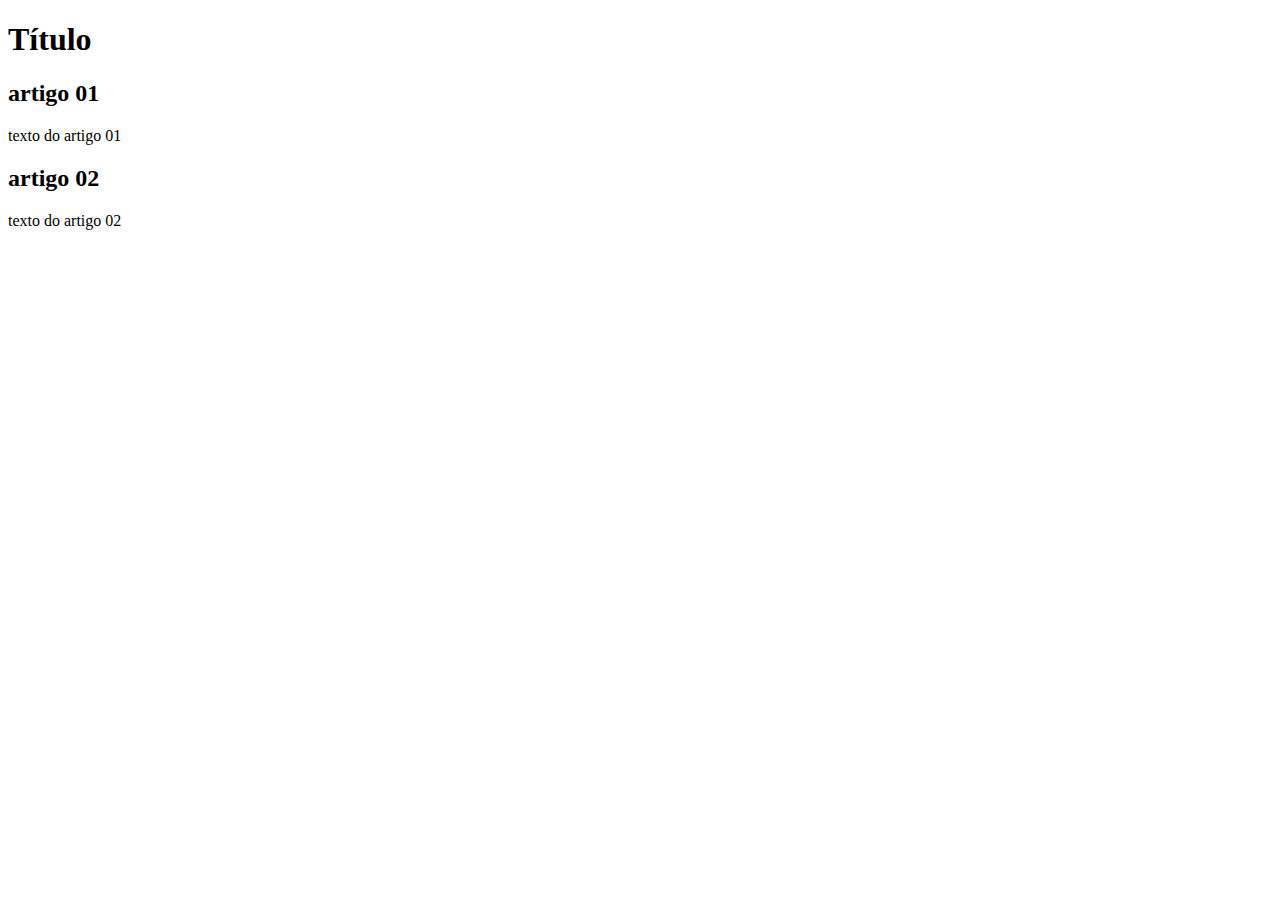
==== index.html @ 4d2bd6ad "add index.html" ====
<!DOCTYPE html>
<html lang="pt-br">
<head>
    <meta charset="UTF-8">
    <meta name="viewport" content="width=device-width, initial-scale=1.0">
    <title>Site teste</title>
</head>
<body>
    <main>
        <header>
            <h1>Título</h1>
        </header>
        <article>
            <h2>artigo 01</h2>
            <p>texto do artigo 01</p>
        </article>
        <article>
            <h2>artigo 02</h2>
            <p>texto do artigo 02</p>
        </article>
    </main>
</body>
</html>
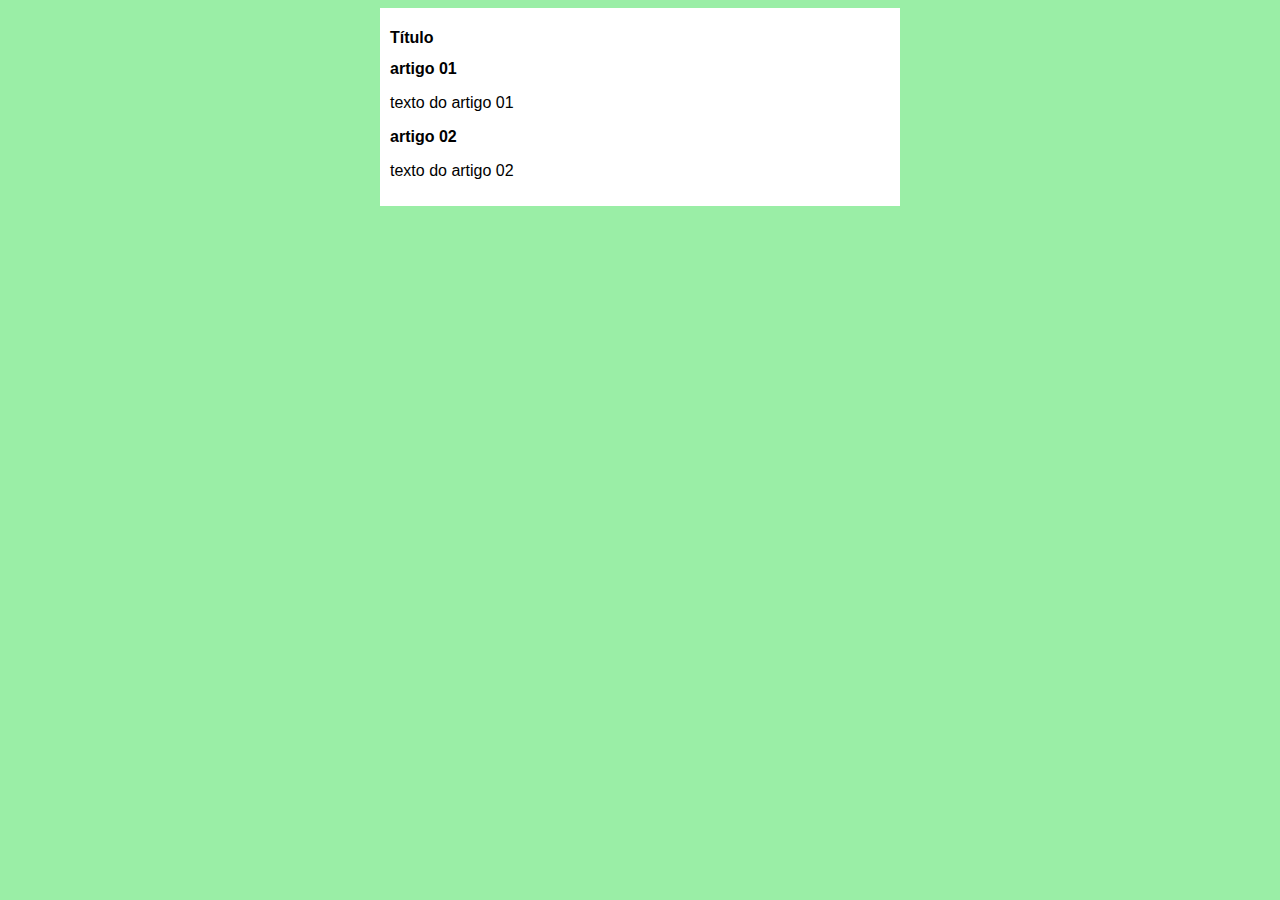
==== commit 024d5d29: "Iniciei o design" ====
--- a/index.html
+++ b/index.html
@@ -4,6 +4,7 @@
     <meta charset="UTF-8">
     <meta name="viewport" content="width=device-width, initial-scale=1.0">
     <title>Site teste</title>
+    <link rel="stylesheet" href="estilos/style.css">
 </head>
 <body>
     <main>
--- a/estilos/style.css
+++ b/estilos/style.css
@@ -0,0 +1,16 @@
+*{
+    font-family: Arial, Helvetica, sans-serif;
+    font-size: 1em;
+}
+
+body{
+    background-color: #9aeea6;
+}
+
+main{
+    background-color: white;
+    width: 500px;
+    margin: auto;
+    box-shadow: 2px 2px 2px,#276931;
+    padding: 10px;
+}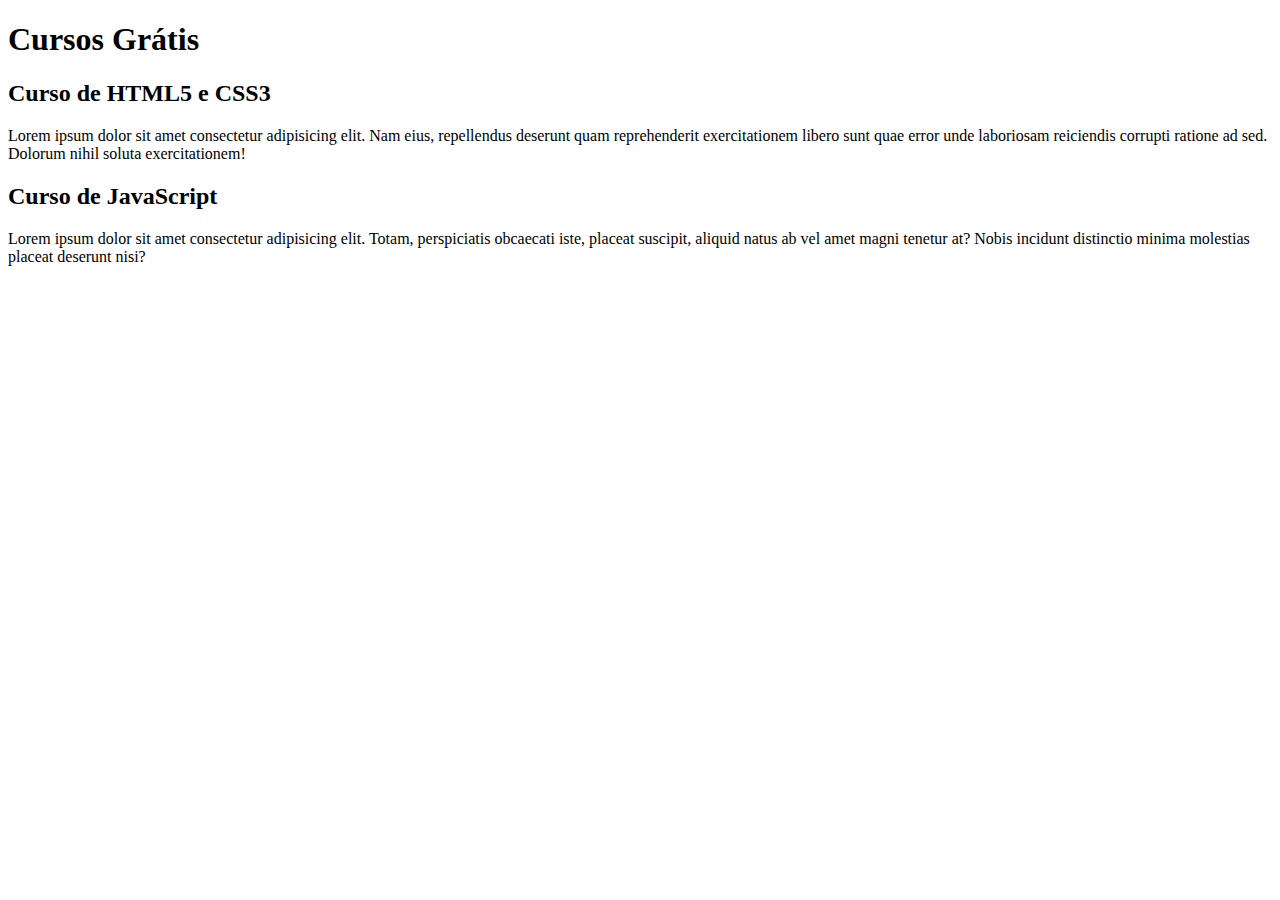
==== commit 7376fc54: "Update index.html" ====
--- a/index.html
+++ b/index.html
@@ -3,21 +3,20 @@
 <head>
     <meta charset="UTF-8">
     <meta name="viewport" content="width=device-width, initial-scale=1.0">
-    <title>Site teste</title>
-    <link rel="stylesheet" href="estilos/style.css">
+    <title>Site4teste</title>
 </head>
 <body>
     <main>
         <header>
-            <h1>Título</h1>
+            <h1>Cursos Grátis</h1>
         </header>
         <article>
-            <h2>artigo 01</h2>
-            <p>texto do artigo 01</p>
+            <h2>Curso de HTML5 e CSS3</h2>
+            <p>Lorem ipsum dolor sit amet consectetur adipisicing elit. Nam eius, repellendus deserunt quam reprehenderit exercitationem libero sunt quae error unde laboriosam reiciendis corrupti ratione ad sed. Dolorum nihil soluta exercitationem!</p>
         </article>
         <article>
-            <h2>artigo 02</h2>
-            <p>texto do artigo 02</p>
+            <h2>Curso de JavaScript</h2>
+            <p>Lorem ipsum dolor sit amet consectetur adipisicing elit. Totam, perspiciatis obcaecati iste, placeat suscipit, aliquid natus ab vel amet magni tenetur at? Nobis incidunt distinctio minima molestias placeat deserunt nisi?</p>
         </article>
     </main>
 </body>
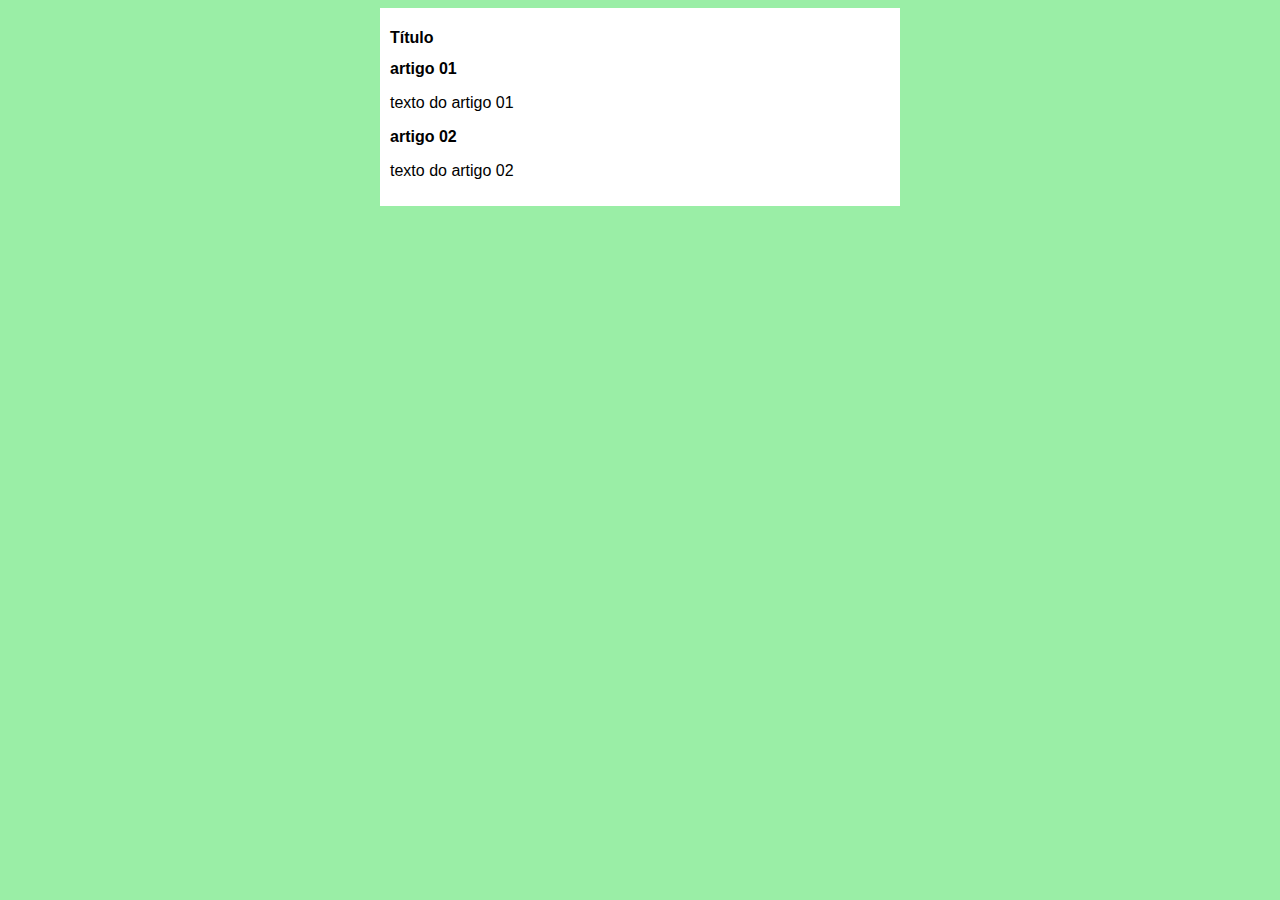
==== commit d56d6b62: "Update index.html" ====
--- a/index.html
+++ b/index.html
@@ -3,20 +3,21 @@
 <head>
     <meta charset="UTF-8">
     <meta name="viewport" content="width=device-width, initial-scale=1.0">
-    <title>Site4teste</title>
+    <title>Site 8 teste</title>
+    <link rel="stylesheet" href="estilos/style.css">
 </head>
 <body>
     <main>
         <header>
-            <h1>Cursos Grátis</h1>
+            <h1>Título</h1>
         </header>
         <article>
-            <h2>Curso de HTML5 e CSS3</h2>
-            <p>Lorem ipsum dolor sit amet consectetur adipisicing elit. Nam eius, repellendus deserunt quam reprehenderit exercitationem libero sunt quae error unde laboriosam reiciendis corrupti ratione ad sed. Dolorum nihil soluta exercitationem!</p>
+            <h2>artigo 01</h2>
+            <p>texto do artigo 01</p>
         </article>
         <article>
-            <h2>Curso de JavaScript</h2>
-            <p>Lorem ipsum dolor sit amet consectetur adipisicing elit. Totam, perspiciatis obcaecati iste, placeat suscipit, aliquid natus ab vel amet magni tenetur at? Nobis incidunt distinctio minima molestias placeat deserunt nisi?</p>
+            <h2>artigo 02</h2>
+            <p>texto do artigo 02</p>
         </article>
     </main>
 </body>
--- a/estilos/style.css
+++ b/estilos/style.css
@@ -0,0 +1,16 @@
+*{
+    font-family: Arial, Helvetica, sans-serif;
+    font-size: 1em;
+}
+
+body{
+    background-color: #9aeea6;
+}
+
+main{
+    background-color: white;
+    width: 500px;
+    margin: auto;
+    box-shadow: 2px 2px 2px,#276931;
+    padding: 10px;
+}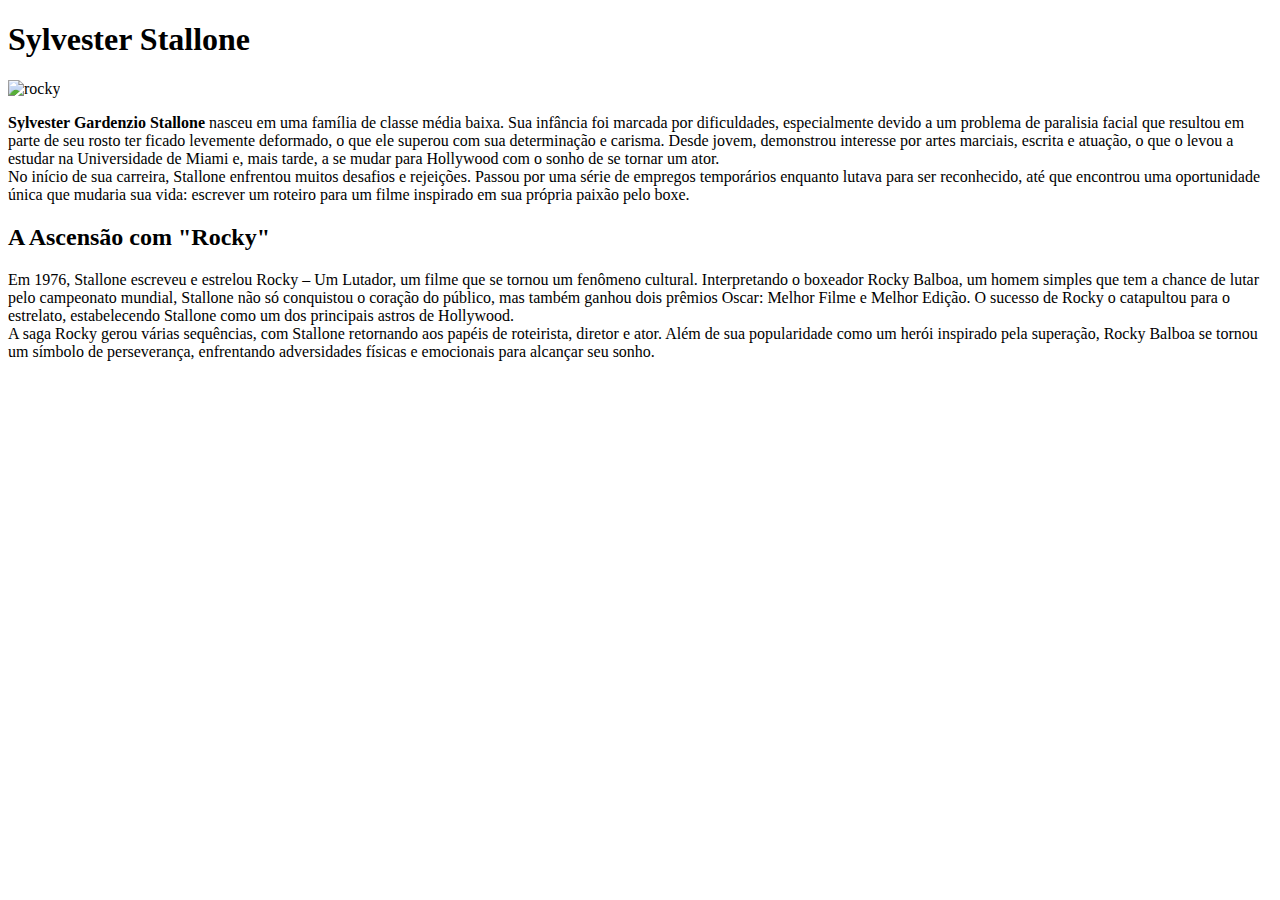
==== commit 30e48f98: "Página do Rocky" ====
--- a/index.html
+++ b/index.html
@@ -3,22 +3,20 @@
 <head>
     <meta charset="UTF-8">
     <meta name="viewport" content="width=device-width, initial-scale=1.0">
-    <title>Site 8 teste</title>
-    <link rel="stylesheet" href="estilos/style.css">
+    <title>Site4teste</title>
 </head>
 <body>
     <main>
         <header>
-            <h1>Título</h1>
+            <h1>Sylvester Stallone</h1>
+            <img src="imagens/" alt="rocky">
         </header>
-        <article>
-            <h2>artigo 01</h2>
-            <p>texto do artigo 01</p>
-        </article>
-        <article>
-            <h2>artigo 02</h2>
-            <p>texto do artigo 02</p>
-        </article>
+            <p><strong>Sylvester Gardenzio Stallone</strong> nasceu em uma família de classe média baixa. Sua infância foi marcada por dificuldades, especialmente devido a um problema de paralisia facial que resultou em parte de seu rosto ter ficado levemente deformado, o que ele superou com sua determinação e carisma. Desde jovem, demonstrou interesse por artes marciais, escrita e atuação, o que o levou a estudar na Universidade de Miami e, mais tarde, a se mudar para Hollywood com o sonho de se tornar um ator. <br>
+            No início de sua carreira, Stallone enfrentou muitos desafios e rejeições. Passou por uma série de empregos temporários enquanto lutava para ser reconhecido, até que encontrou uma oportunidade única que mudaria sua vida: escrever um roteiro para um filme inspirado em sua própria paixão pelo boxe.</p>
+
+            <h2>A Ascensão com "Rocky"</h2>
+            <p>Em 1976, Stallone escreveu e estrelou Rocky – Um Lutador, um filme que se tornou um fenômeno cultural. Interpretando o boxeador Rocky Balboa, um homem simples que tem a chance de lutar pelo campeonato mundial, Stallone não só conquistou o coração do público, mas também ganhou dois prêmios Oscar: Melhor Filme e Melhor Edição. O sucesso de Rocky o catapultou para o estrelato, estabelecendo Stallone como um dos principais astros de Hollywood. <br>
+            A saga Rocky gerou várias sequências, com Stallone retornando aos papéis de roteirista, diretor e ator. Além de sua popularidade como um herói inspirado pela superação, Rocky Balboa se tornou um símbolo de perseverança, enfrentando adversidades físicas e emocionais para alcançar seu sonho.</p>
     </main>
 </body>
 </html>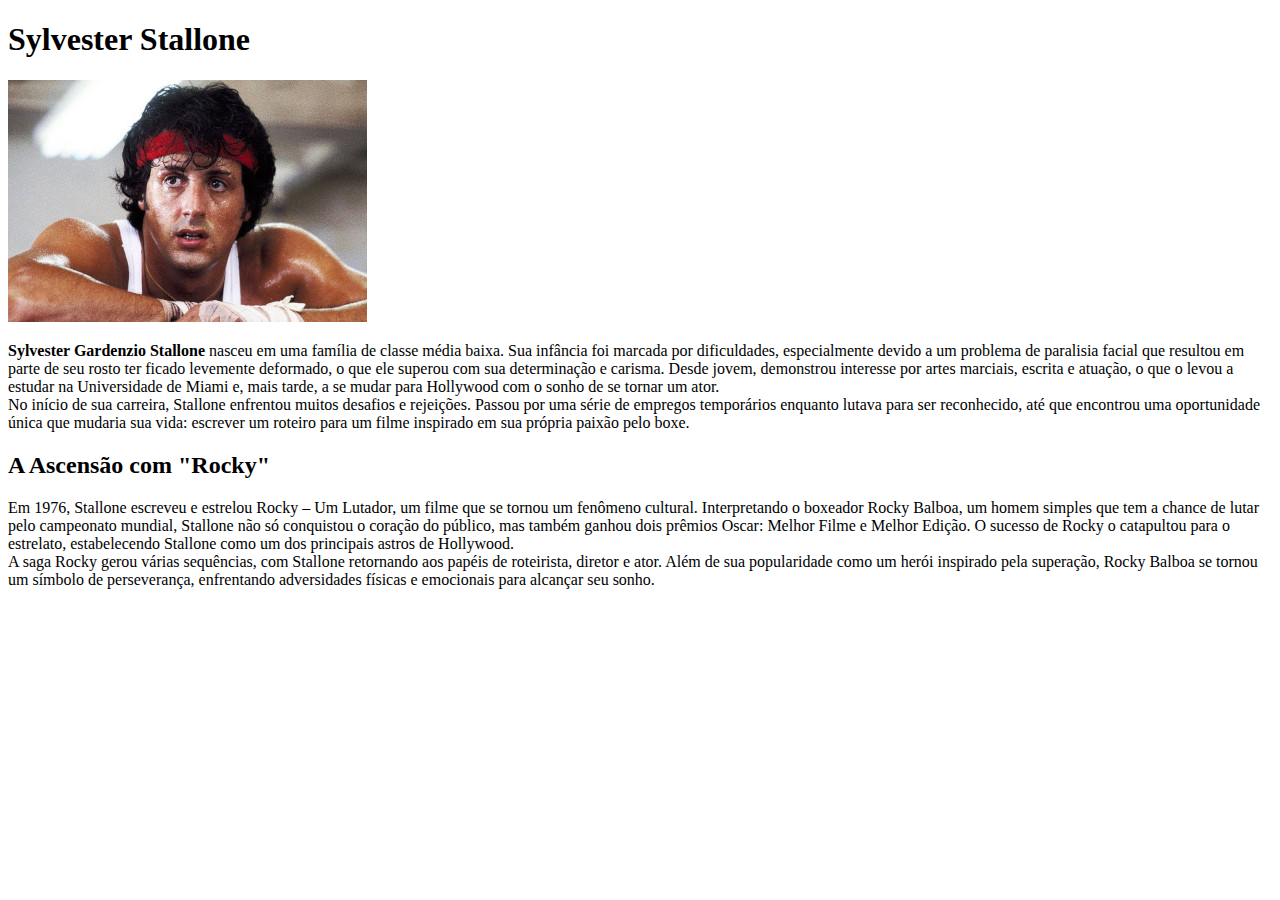
==== commit b9de259b: "Update index.html" ====
--- a/index.html
+++ b/index.html
@@ -3,13 +3,14 @@
 <head>
     <meta charset="UTF-8">
     <meta name="viewport" content="width=device-width, initial-scale=1.0">
-    <title>Site4teste</title>
+    <title>Sylvester Stallone</title>
+    <style>@import url('https://fonts.googleapis.com/css2?family=Teko:wght@300..700&display=swap');</style>
 </head>
 <body>
     <main>
         <header>
             <h1>Sylvester Stallone</h1>
-            <img src="imagens/" alt="rocky">
+            <img src="imagens/rocky.jpg" alt="rocky">
         </header>
             <p><strong>Sylvester Gardenzio Stallone</strong> nasceu em uma família de classe média baixa. Sua infância foi marcada por dificuldades, especialmente devido a um problema de paralisia facial que resultou em parte de seu rosto ter ficado levemente deformado, o que ele superou com sua determinação e carisma. Desde jovem, demonstrou interesse por artes marciais, escrita e atuação, o que o levou a estudar na Universidade de Miami e, mais tarde, a se mudar para Hollywood com o sonho de se tornar um ator. <br>
             No início de sua carreira, Stallone enfrentou muitos desafios e rejeições. Passou por uma série de empregos temporários enquanto lutava para ser reconhecido, até que encontrou uma oportunidade única que mudaria sua vida: escrever um roteiro para um filme inspirado em sua própria paixão pelo boxe.</p>
